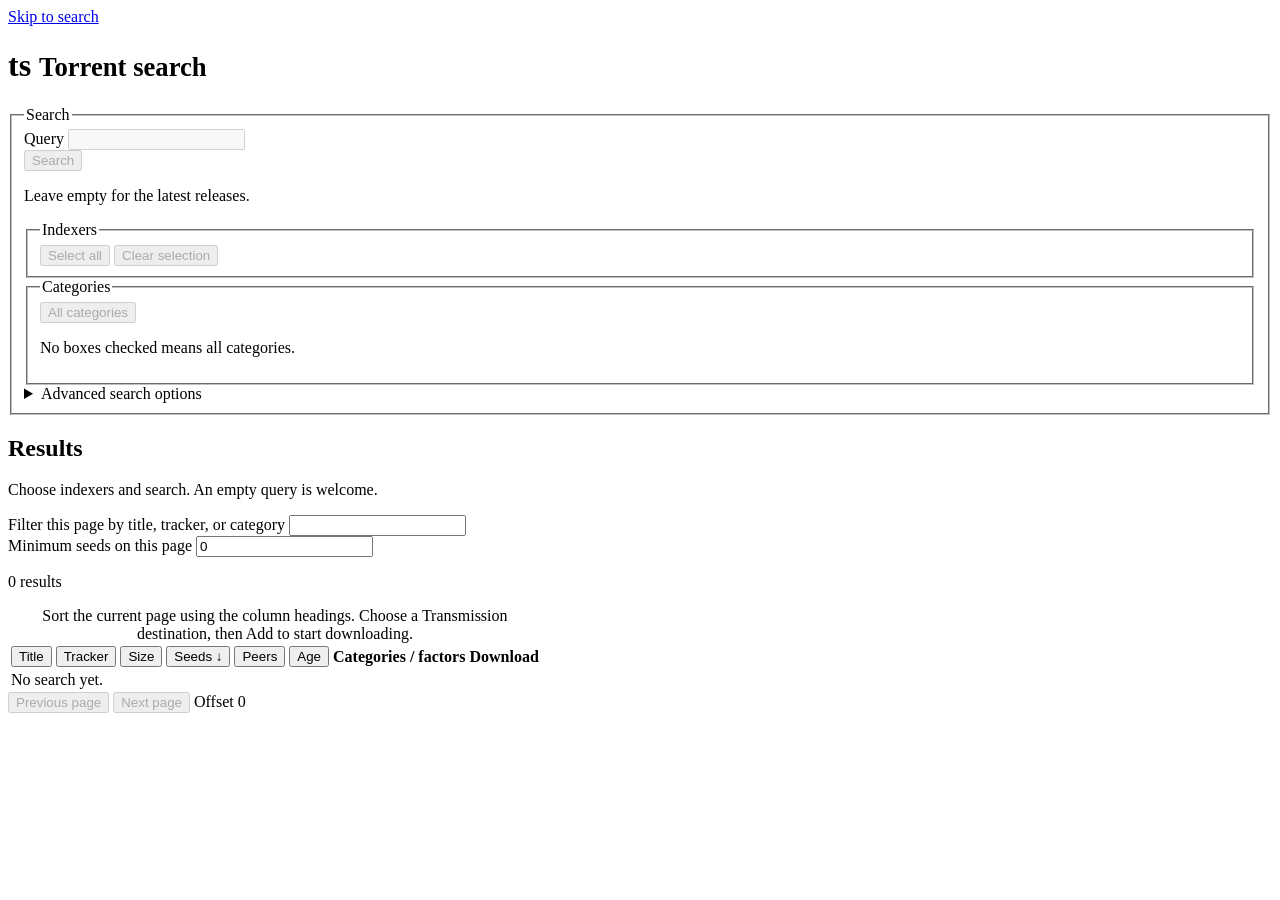
==== web/static/index.html @ d5bfa418 "Build torrent search app with Jackett, Transmission and GHCR CI" ====
<!doctype html>
<html lang="en">
<head>
  <meta charset="utf-8">
  <meta name="viewport" content="width=device-width, initial-scale=1">
  <meta name="color-scheme" content="light dark">
  <title>ts — Torrent search</title>
  <link rel="stylesheet" href="/static/bootstrap.min.css">
  <link rel="stylesheet" href="/static/app.css">
  <script src="/static/app.js" defer></script>
</head>
<body>
  <a class="skip-link" href="#search">Skip to search</a>
  <main class="container py-4">
    <header class="mb-4">
      <h1>ts <small class="app-subtitle">Torrent search</small></h1>
    </header>
    <noscript><p class="alert theme-warning">JavaScript is required to search and add downloads.</p></noscript>
    <div id="app-error" class="alert theme-danger" role="alert" hidden></div>
    <button id="retry-setup" class="btn-outline theme-secondary mb-3" type="button" hidden>Retry connection</button>
    <form id="search" aria-label="Torrent search">
      <fieldset id="search-controls" disabled>
        <legend class="h4">Search</legend>
        <div class="query-controls">
          <div class="query-field">
            <label class="form-label" for="query">Query</label>
            <input id="query" name="q" class="form-control" type="search" autocomplete="off" aria-describedby="query-help">
          </div>
          <button id="search-button" class="btn-solid theme-primary" type="submit">Search</button>
          <button id="cancel-search" class="btn-outline theme-secondary" type="button" hidden>Cancel search</button>
        </div>
        <p id="query-help" class="form-text mb-3">Leave empty for the latest releases.</p>
        <div class="row g-3">
          <div class="col-12 md:col-6">
            <fieldset>
              <legend class="form-label">Indexers</legend>
              <div class="d-flex flex-wrap gap-2 mb-2">
                <button id="select-all" type="button" class="btn-outline theme-secondary btn-sm">Select all</button>
                <button id="select-none" type="button" class="btn-outline theme-secondary btn-sm">Clear selection</button>
              </div>
              <div id="indexer-list" class="choice-list"></div>
            </fieldset>
          </div>
          <div class="col-12 md:col-6">
            <fieldset aria-describedby="category-help">
              <legend class="form-label">Categories</legend>
              <div class="d-flex flex-wrap gap-2 mb-2">
                <button id="clear-categories" type="button" class="btn-outline theme-secondary btn-sm">All categories</button>
              </div>
              <div id="categories" class="choice-list"></div>
              <p id="category-help" class="form-text">No boxes checked means all categories.</p>
            </fieldset>
          </div>
        </div>
        <p id="capability-note" class="mt-2" role="status" hidden></p>
        <details id="advanced" class="my-3">
          <summary>Advanced search options</summary>
          <div class="row g-3 mt-2">
            <div class="col-12 md:col-6">
              <label class="form-label" for="mode">Search mode</label>
              <select id="mode" name="t" class="form-control"></select>
            </div>
            <div class="col-6 md:col-3">
              <label class="form-label" for="limit">Results per indexer</label>
              <input id="limit" name="limit" class="form-control" type="number" min="1" max="1000" step="1" value="100" required>
            </div>
            <div class="col-6 md:col-3">
              <label class="form-label" for="offset">Offset per indexer</label>
              <input id="offset" name="offset" class="form-control" type="number" min="0" step="1" value="0" required>
            </div>
          </div>
          <p class="form-text mt-2">Fields depend on the selected mode and trackers. Disabled fields are not sent. IDs use the indexer's Torznab format.</p>
          <div id="advanced-fields" class="row g-3"></div>
          <details class="mt-3">
            <summary>Indexer capabilities</summary>
            <div id="capabilities" class="capabilities mt-2"></div>
          </details>
        </details>
      </fieldset>
    </form>
    <section id="results-section" class="mt-4" aria-labelledby="results-heading" aria-busy="false">
      <h2 id="results-heading" class="h4">Results</h2>
      <p id="search-status" role="status" aria-live="polite">Choose indexers and search. An empty query is welcome.</p>
      <div id="search-errors" class="alert theme-warning" role="alert" hidden></div>
      <div class="row g-3 mb-3">
        <div class="col-12 md:col-8">
          <label class="form-label" for="result-filter">Filter this page by title, tracker, or category</label>
          <input id="result-filter" type="search" class="form-control" autocomplete="off">
        </div>
        <div class="col-12 md:col-4">
          <label class="form-label" for="min-seeds">Minimum seeds on this page</label>
          <input id="min-seeds" type="number" class="form-control" min="0" step="1" value="0">
        </div>
      </div>
      <p id="result-count" class="small" role="status">0 results</p>
      <div class="table-responsive" role="region" aria-label="Search results, horizontally scrollable" tabindex="0">
        <table class="table table-striped table-hover result-table">
          <caption>Sort the current page using the column headings. Choose a Transmission destination, then Add to start downloading.</caption>
          <thead>
            <tr>
              <th scope="col" aria-sort="none"><button type="button" class="sort-button" data-sort="title">Title</button></th>
              <th scope="col" aria-sort="none"><button type="button" class="sort-button" data-sort="indexer">Tracker</button></th>
              <th scope="col" aria-sort="none"><button type="button" class="sort-button" data-sort="size">Size</button></th>
              <th scope="col" aria-sort="descending"><button type="button" class="sort-button" data-sort="seeders">Seeds ↓</button></th>
              <th scope="col" aria-sort="none"><button type="button" class="sort-button" data-sort="peers">Peers</button></th>
              <th scope="col" aria-sort="none"><button type="button" class="sort-button" data-sort="published">Age</button></th>
              <th scope="col">Categories / factors</th>
              <th scope="col">Download</th>
            </tr>
          </thead>
          <tbody id="result-rows"><tr><td colspan="8">No search yet.</td></tr></tbody>
        </table>
      </div>
      <nav class="d-flex flex-wrap gap-2 align-items-center mt-3" aria-label="Search pagination">
        <button id="previous-page" class="btn-outline theme-secondary" type="button" disabled>Previous page</button>
        <button id="next-page" class="btn-outline theme-secondary" type="button" disabled>Next page</button>
        <span id="page-info" class="small">Offset 0</span>
      </nav>
    </section>
  </main>
</body>
</html>
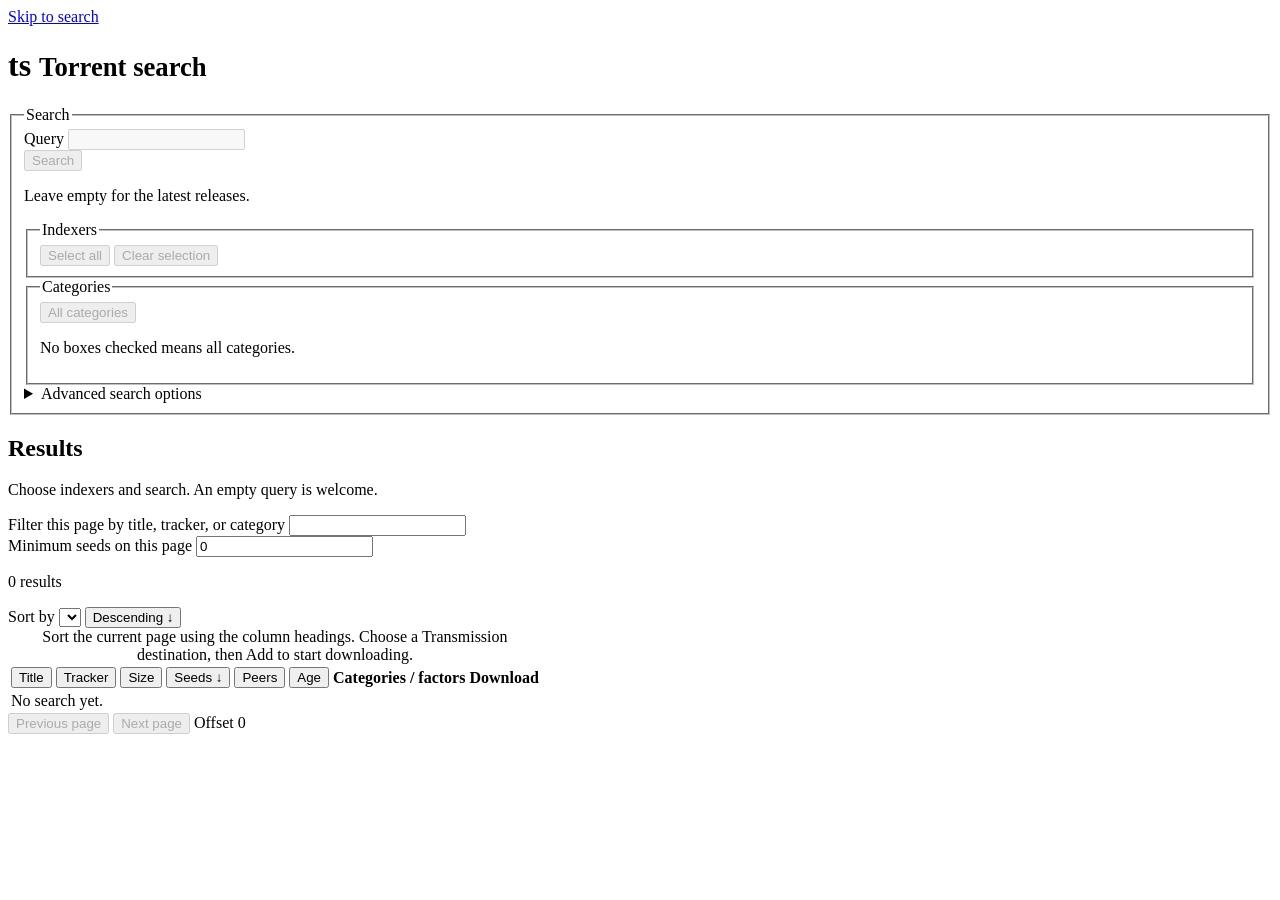
==== commit 3f26e54b: "Improve mobile results with responsive native cards" ====
--- a/web/static/index.html
+++ b/web/static/index.html
@@ -93,7 +93,12 @@
         </div>
       </div>
       <p id="result-count" class="small" role="status">0 results</p>
-      <div class="table-responsive" role="region" aria-label="Search results, horizontally scrollable" tabindex="0">
+      <div class="mobile-sort-controls mb-3">
+        <label for="mobile-sort">Sort by</label>
+        <select id="mobile-sort" class="form-control"></select>
+        <button id="mobile-sort-direction" type="button" class="btn-outline theme-secondary">Descending ↓</button>
+      </div>
+      <div class="table-responsive results-container" role="region" aria-label="Search results" tabindex="0">
         <table class="table table-striped table-hover result-table">
           <caption>Sort the current page using the column headings. Choose a Transmission destination, then Add to start downloading.</caption>
           <thead>
@@ -111,6 +116,7 @@
           <tbody id="result-rows"><tr><td colspan="8">No search yet.</td></tr></tbody>
         </table>
       </div>
+      <div id="result-cards" class="result-cards"></div>
       <nav class="d-flex flex-wrap gap-2 align-items-center mt-3" aria-label="Search pagination">
         <button id="previous-page" class="btn-outline theme-secondary" type="button" disabled>Previous page</button>
         <button id="next-page" class="btn-outline theme-secondary" type="button" disabled>Next page</button>
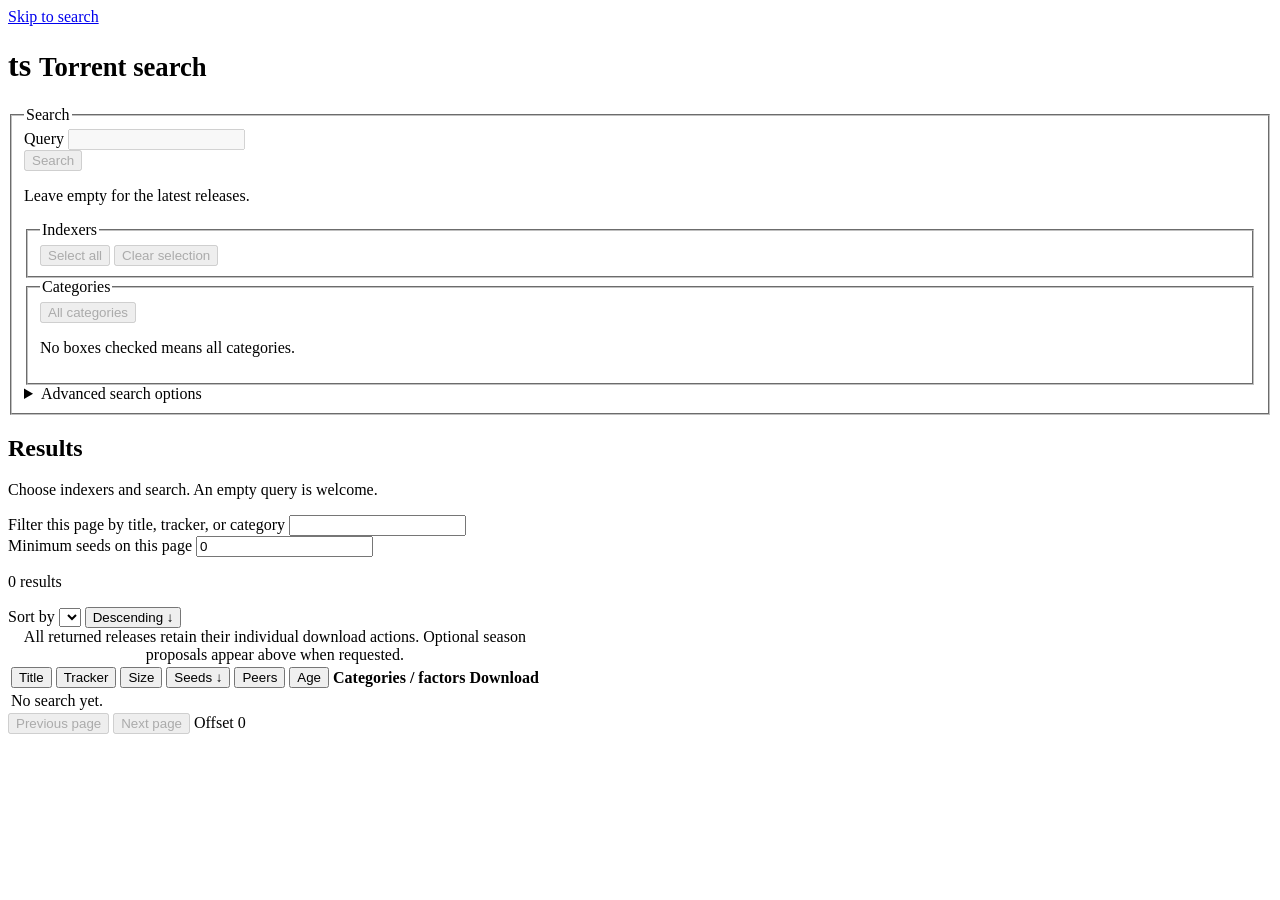
==== commit bf6af142: "Add optional OMDb season search and fix same-origin downloads" ====
--- a/web/static/index.html
+++ b/web/static/index.html
@@ -30,6 +30,29 @@
           <button id="cancel-search" class="btn-outline theme-secondary" type="button" hidden>Cancel search</button>
         </div>
         <p id="query-help" class="form-text mb-3">Leave empty for the latest releases.</p>
+        <fieldset id="season-search-controls" class="season-search-controls mb-3" hidden>
+          <legend class="form-label">Series metadata</legend>
+          <div class="selector-choice">
+            <input id="complete-seasons" class="check" type="checkbox">
+            <label for="complete-seasons">Show complete seasons</label>
+          </div>
+          <div id="series-options" hidden>
+            <p class="form-text">Find a series from the query, then choose its exact title, year, and IMDb ID. Coverage means the OMDb episode inventory, not that a season has finished airing.</p>
+            <div class="query-controls">
+              <button id="find-series" class="btn-outline theme-secondary" type="button">Find series</button>
+              <div class="query-field">
+                <label for="series-choice" class="form-label">Exact series</label>
+                <select id="series-choice" class="form-control" aria-describedby="series-status"></select>
+              </div>
+              <div>
+                <label for="season-number" class="form-label">Season (blank for all)</label>
+                <input id="season-number" class="form-control" type="number" min="1" step="1">
+              </div>
+            </div>
+            <p id="series-status" class="form-text" role="status" hidden></p>
+          </div>
+          <p id="season-mode-note" class="form-text" hidden></p>
+        </fieldset>
         <div class="row g-3">
           <div class="col-12 md:col-6">
             <fieldset>
@@ -93,6 +116,7 @@
         </div>
       </div>
       <p id="result-count" class="small" role="status">0 results</p>
+      <div id="season-groups" class="season-groups" hidden></div>
       <div class="mobile-sort-controls mb-3">
         <label for="mobile-sort">Sort by</label>
         <select id="mobile-sort" class="form-control"></select>
@@ -100,7 +124,7 @@
       </div>
       <div class="table-responsive results-container" role="region" aria-label="Search results" tabindex="0">
         <table class="table table-striped table-hover result-table">
-          <caption>Sort the current page using the column headings. Choose a Transmission destination, then Add to start downloading.</caption>
+          <caption>All returned releases retain their individual download actions. Optional season proposals appear above when requested.</caption>
           <thead>
             <tr>
               <th scope="col" aria-sort="none"><button type="button" class="sort-button" data-sort="title">Title</button></th>
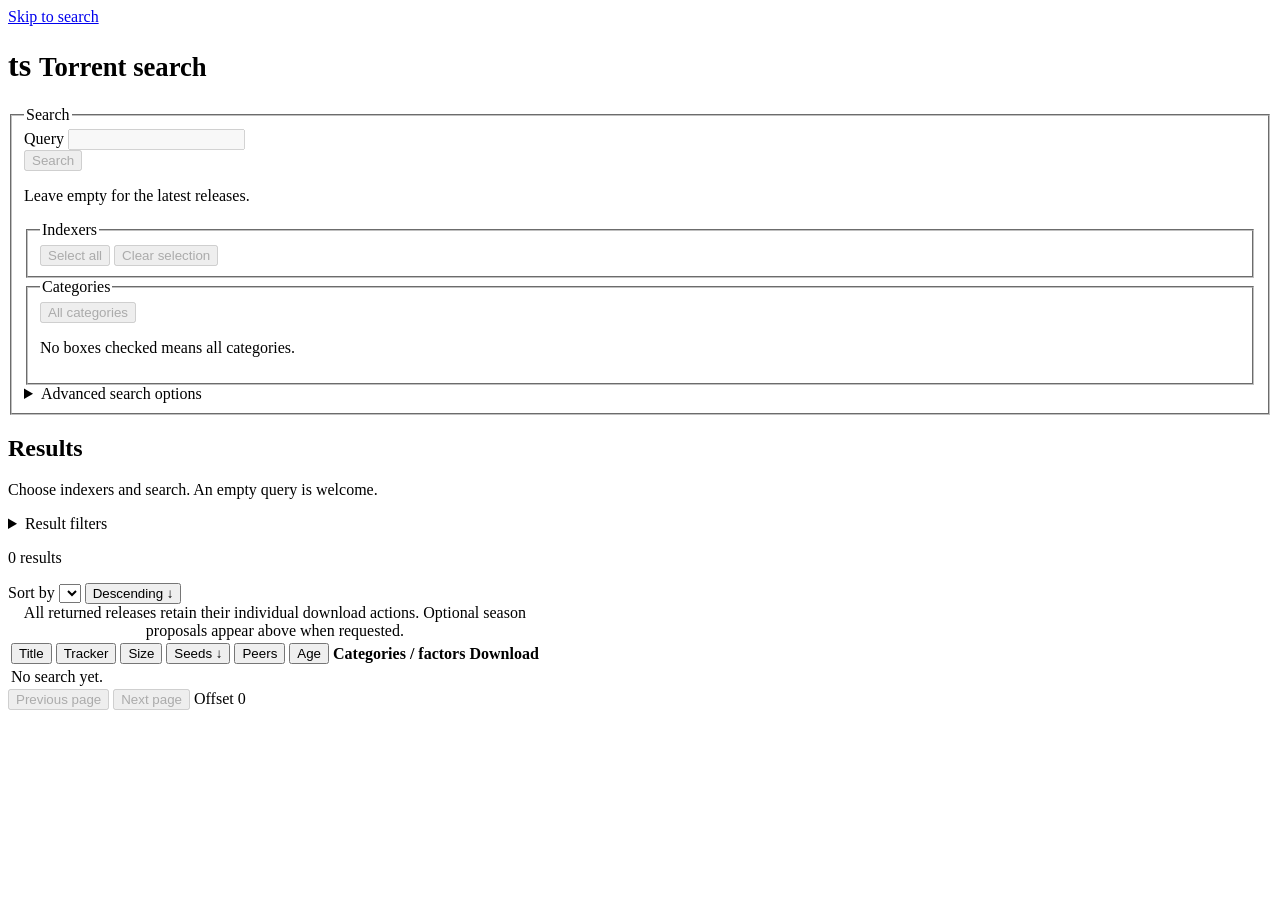
==== commit ce461675: "Collapse page-specific result filters" ====
--- a/web/static/index.html
+++ b/web/static/index.html
@@ -105,16 +105,19 @@
       <h2 id="results-heading" class="h4">Results</h2>
       <p id="search-status" role="status" aria-live="polite">Choose indexers and search. An empty query is welcome.</p>
       <div id="search-errors" class="alert theme-warning" role="alert" hidden></div>
-      <div class="row g-3 mb-3">
-        <div class="col-12 md:col-8">
-          <label class="form-label" for="result-filter">Filter this page by title, tracker, or category</label>
-          <input id="result-filter" type="search" class="form-control" autocomplete="off">
+      <details id="result-filters" class="mb-3">
+        <summary>Result filters</summary>
+        <div class="row g-3 mt-2">
+          <div class="col-12 md:col-8">
+            <label class="form-label" for="result-filter">Filter this page by title, tracker, or category</label>
+            <input id="result-filter" type="search" class="form-control" autocomplete="off">
+          </div>
+          <div class="col-12 md:col-4">
+            <label class="form-label" for="min-seeds">Minimum seeds on this page</label>
+            <input id="min-seeds" type="number" class="form-control" min="0" step="1" value="0">
+          </div>
         </div>
-        <div class="col-12 md:col-4">
-          <label class="form-label" for="min-seeds">Minimum seeds on this page</label>
-          <input id="min-seeds" type="number" class="form-control" min="0" step="1" value="0">
-        </div>
-      </div>
+      </details>
       <p id="result-count" class="small" role="status">0 results</p>
       <div id="season-groups" class="season-groups" hidden></div>
       <div class="mobile-sort-controls mb-3">
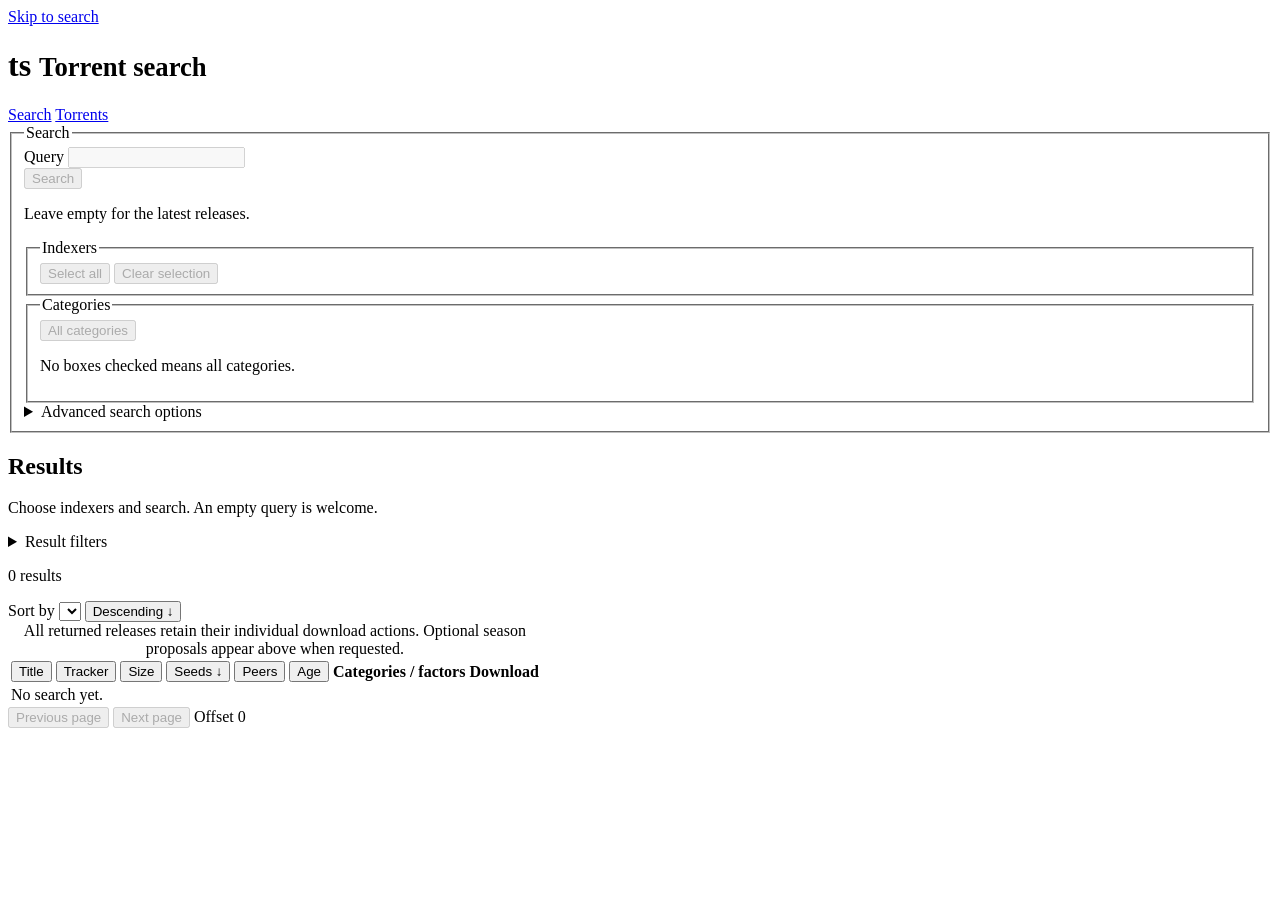
==== commit 0d7f5787: "Add torrent management with zero-ratio default" ====
--- a/web/static/index.html
+++ b/web/static/index.html
@@ -14,6 +14,10 @@
   <main class="container py-4">
     <header class="mb-4">
       <h1>ts <small class="app-subtitle">Torrent search</small></h1>
+      <nav class="d-flex flex-wrap gap-2 mt-3" aria-label="Main navigation">
+        <a class="btn-solid theme-primary" href="/" aria-current="page">Search</a>
+        <a class="btn-outline theme-secondary" href="/torrents">Torrents</a>
+      </nav>
     </header>
     <noscript><p class="alert theme-warning">JavaScript is required to search and add downloads.</p></noscript>
     <div id="app-error" class="alert theme-danger" role="alert" hidden></div>
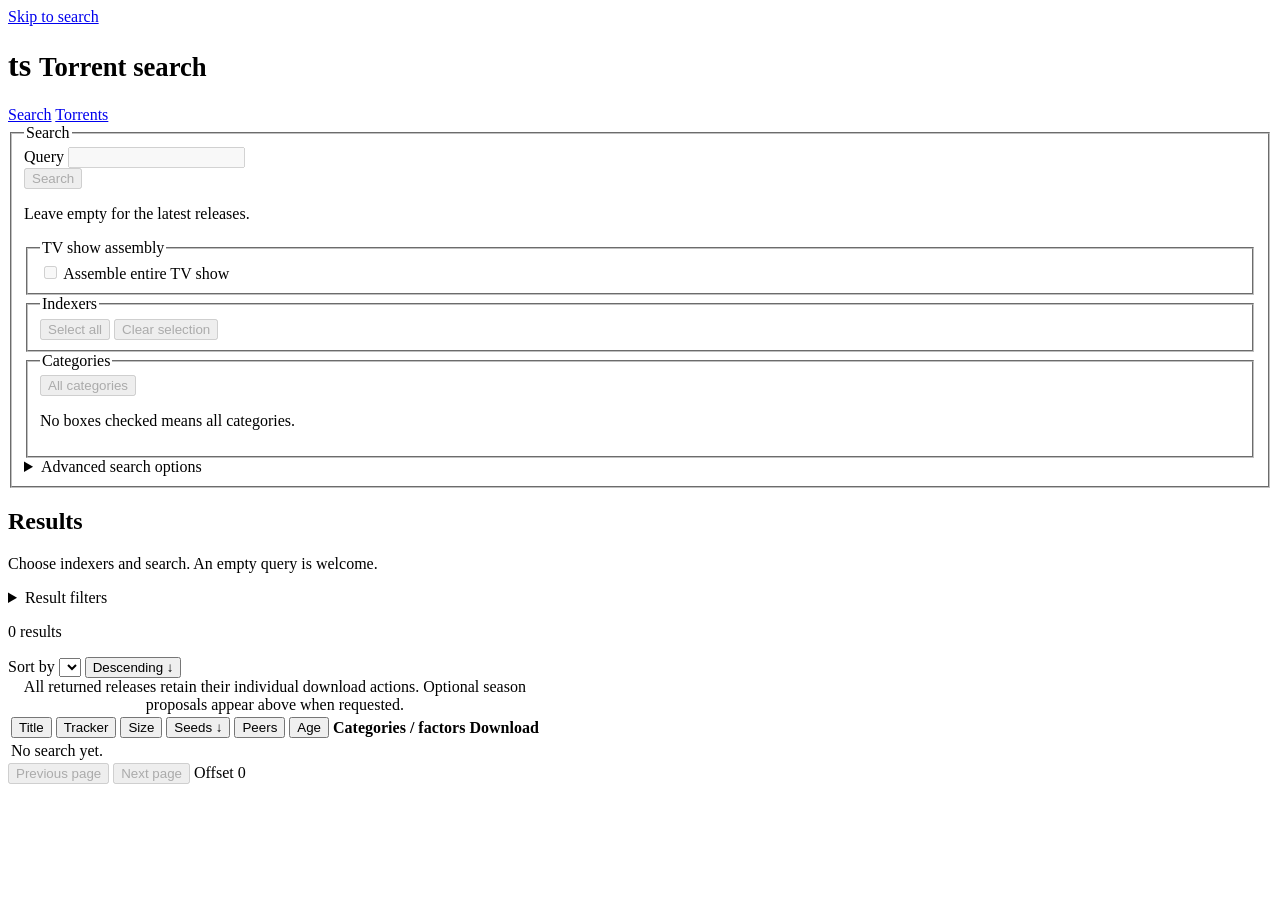
==== commit d172b646: "Show readable categories and keep TV assembly controls visible" ====
--- a/web/static/index.html
+++ b/web/static/index.html
@@ -34,14 +34,14 @@
           <button id="cancel-search" class="btn-outline theme-secondary" type="button" hidden>Cancel search</button>
         </div>
         <p id="query-help" class="form-text mb-3">Leave empty for the latest releases.</p>
-        <fieldset id="season-search-controls" class="season-search-controls mb-3" hidden>
-          <legend class="form-label">Series metadata</legend>
+        <fieldset id="season-search-controls" class="season-search-controls mb-3">
+          <legend class="form-label">TV show assembly</legend>
           <div class="selector-choice">
-            <input id="complete-seasons" class="check" type="checkbox">
-            <label for="complete-seasons">Show complete seasons</label>
+            <input id="complete-seasons" class="check" type="checkbox" aria-describedby="season-mode-note">
+            <label for="complete-seasons">Assemble entire TV show</label>
           </div>
           <div id="series-options" hidden>
-            <p class="form-text">Find a series from the query, then choose its exact title, year, and IMDb ID. Coverage means the OMDb episode inventory, not that a season has finished airing.</p>
+            <p class="form-text">Find a series from the query, then choose its exact title, year, and IMDb ID. Leave season blank to search the entire show, or enter a number for one season. Coverage means the OMDb episode inventory, not that a season has finished airing.</p>
             <div class="query-controls">
               <button id="find-series" class="btn-outline theme-secondary" type="button">Find series</button>
               <div class="query-field">
